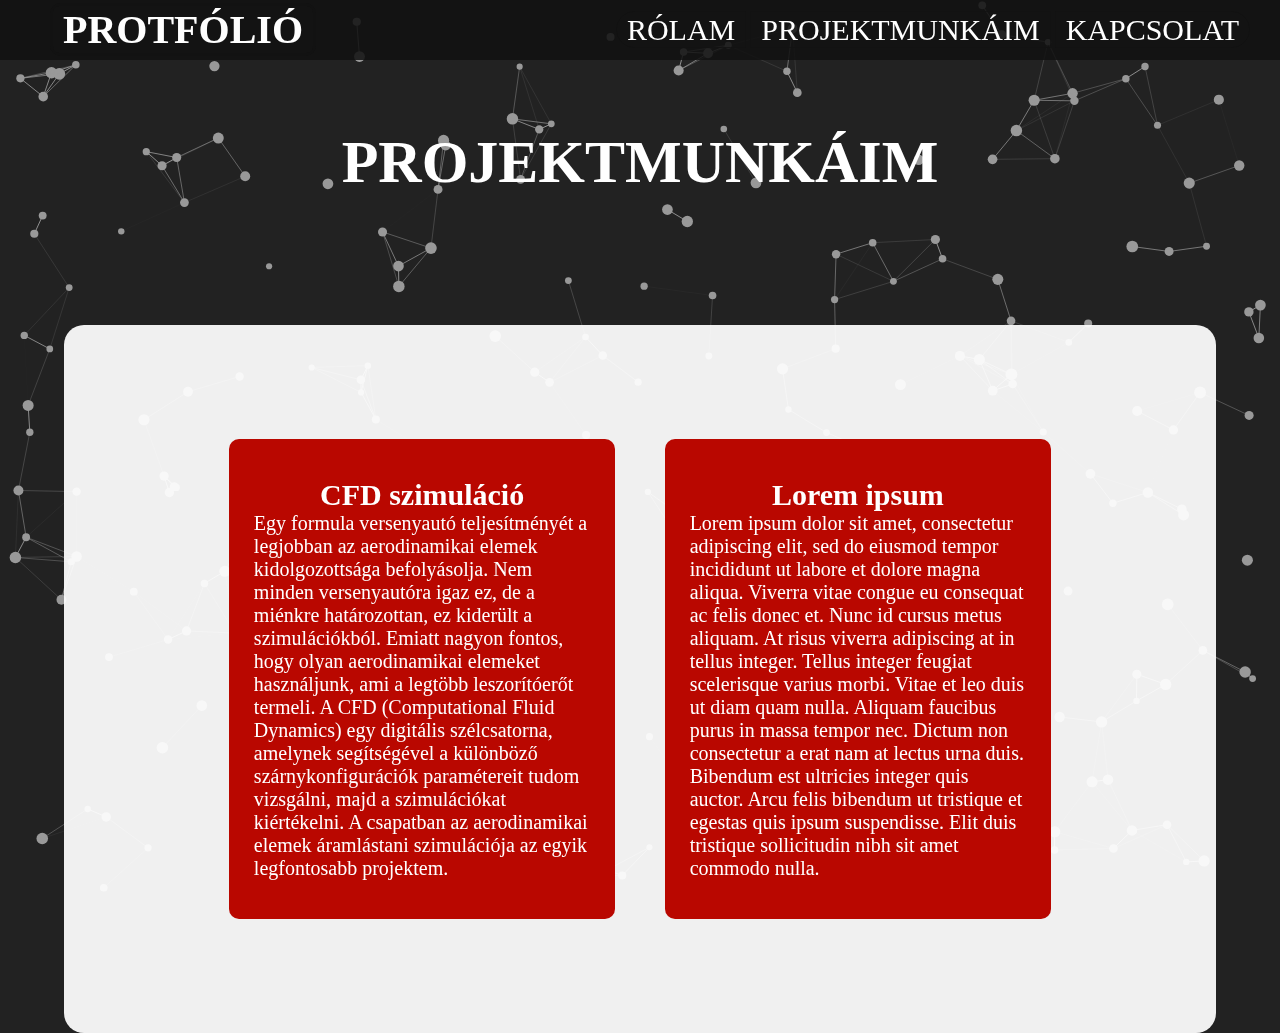
==== projekt.html @ dc342f03 "commit2" ====
﻿<!DOCTYPE html>
<html lang="hu">
<head>
    <meta charset="UTF-8">
    <title>Molnár József</title>
    <link rel="stylesheet" href="style.css">
    <link rel="icon" href="molnar.jpg">
</head>
<body>
    <nav class="nav">
        <a href="index.html"><label>PROTFÓLIÓ</label></a>
        <ul>
            <li>
                <a href="rolam.html" class="rolam">Rólam</a>
            </li>
            <li>
                <a href="projekt.html" class="projektjeim">Projektmunkáim</a>
            </li>
            <li>
                <a href="kapcsolat.html" class="kapcsolat">Kapcsolat</a>
            </li>
        </ul>
    </nav>


    <center>
        <h1 class="cim">
            Projektmunkáim
        </h1>
    </center>
    <div class="content">
        <center>
            <table class="projekt">
                <tr>
                    <td style="background-color: #B90700;">
                        <h2>
                            <center>CFD szimuláció
                        </h2>
                        <p>
                            Egy formula versenyautó teljesítményét a legjobban az aerodinamikai elemek kidolgozottsága befolyásolja. Nem minden versenyautóra igaz ez, de a miénkre határozottan, ez kiderült a szimulációkból. Emiatt nagyon fontos, hogy olyan aerodinamikai elemeket használjunk, ami a legtöbb leszorítóerőt termeli. A CFD (Computational Fluid Dynamics) egy digitális szélcsatorna, amelynek segítségével a különböző szárnykonfigurációk paramétereit tudom vizsgálni, majd a szimulációkat kiértékelni. A csapatban az aerodinamikai elemek áramlástani szimulációja az egyik legfontosabb projektem. 
                           
                        </p>
                    </td>
                    <td style="background-color: #B90700">
                        <h2>
                            <center>Lorem ipsum
                        </h2>
                        <p>
                            Lorem ipsum dolor sit amet, consectetur adipiscing elit, sed do eiusmod tempor incididunt ut labore et dolore magna aliqua. Viverra vitae congue eu consequat ac felis donec et. Nunc id cursus metus aliquam. At risus viverra adipiscing at in tellus integer. Tellus integer feugiat scelerisque varius morbi. Vitae et leo duis ut diam quam nulla. Aliquam faucibus purus in massa tempor nec. Dictum non consectetur a erat nam at lectus urna duis. Bibendum est ultricies integer quis auctor. Arcu felis bibendum ut tristique et egestas quis ipsum suspendisse. Elit duis tristique sollicitudin nibh sit amet commodo nulla.
                        </p>
                    </td>
                </tr>
            </table>
        </center>
    </div>


    <canvas id="canvas1" ></canvas>
    <script src="script.js"></script>
</body>
</html>
---- style.css ----
* {
    margin: 0;
    padding: 0;
    text-decoration: none;
    list-style: none;
    box-sizing: border-box;
}

body {
    font-family: calibri;
    background: #222222;
}

nav.nav {
    z-index: 0;
    position: absolute;
    background-color: #111111dd;
    height: 60px;
    width: 100%;
    margin: 0px 0px 0px 0px;
    padding: 0px 0px 0px 0px;
}

nav.nav label {
    color: #ffffff;
    font-size: 40px;
    line-height: 60px;
    margin: 0 50px 0 50px;
    font-weight: bold;
    border-color: #111111cc;
    border-style: solid;
    padding: 1px 10px 1px 10px;
    border-radius: 10px 10px 10px 10px;
    transition: 1s;
}

nav.nav label:hover {
    border-radius: 20px 20px 20px 20px;
    border-color: #ffffff;
    transition: 1s;
}

nav.nav ul {
    float: right;
    margin: 0px 30px 0px 0px;
}

nav.nav ul li {
    display: inline-block;
    line-height: 60px;
    margin: 0 0 0 0;
}

nav.nav ul li a {
    color: #ffffff;
    text-transform: uppercase;
    margin: 0px 0px 0px 0px;
    text-decoration: none;
    font-size: 30px;
    line-height: 60px;
    border: 1px;
    border-color: #111111cc;
    border-style: solid;
    padding: 1px 10px 1px 10px;
    transition: 1s;
}

nav.nav ul li a.rolam {
    border-radius: 20px 0 0 20px;
}

nav.nav ul li a:hover {
    border-color: #ffffff;
    transition: 1.5s;
}

nav.nav ul li a.kapcsolat {
    border-radius: 0 20px 20px 0;
}

div.content {
    position: absolute;
    width: 90%;
    margin: 10% 5% 5% 5%;
    padding: 5% 5% 5% 5%;
    background-color: #ffffffee;
    font-size: 20px;
    border: 1px #ffffff;
    border-radius: 20px;
    overflow: auto;
}

h1.cim {
    font-size: 60px;
    padding: 10% 0 0 0;
    color: #ffffff;
    text-transform: uppercase;
}

table.en {
    width: 90%;
    padding: 1% 1% 1% 5%;
    margin: 1% 1% 1% 1%;
    border-spacing: 10px;
}
table.en tr td {
    color: #ffffff;
    padding: 1%;
}

table.projekt {
    width: 90%;
    padding: 0%;
    margin: 0%;
    border-spacing: 50px;
}

table.projekt tr td {
    padding: 3%;
    border-radius: 10px;
    overflow: auto;
    width: 35%;
    color: #ffffff;
}

table.projekt2 {
    width: 50%;
    padding: 0%;
    margin: 0%;
    border-spacing: 30px;
}

table.projekt2 tr td {
    padding: 5%;
    border-radius: 10px;
    overflow: auto;
    width: 50%;
    color: #ffffff;
}

#canvas1 {
    z-index: -1;
    position: absolute;
    top: 0;
    left: 0;
    right: 0;
    bottom: 0;
    width: 100%;
    height: 100%;
    background: #222222;
}
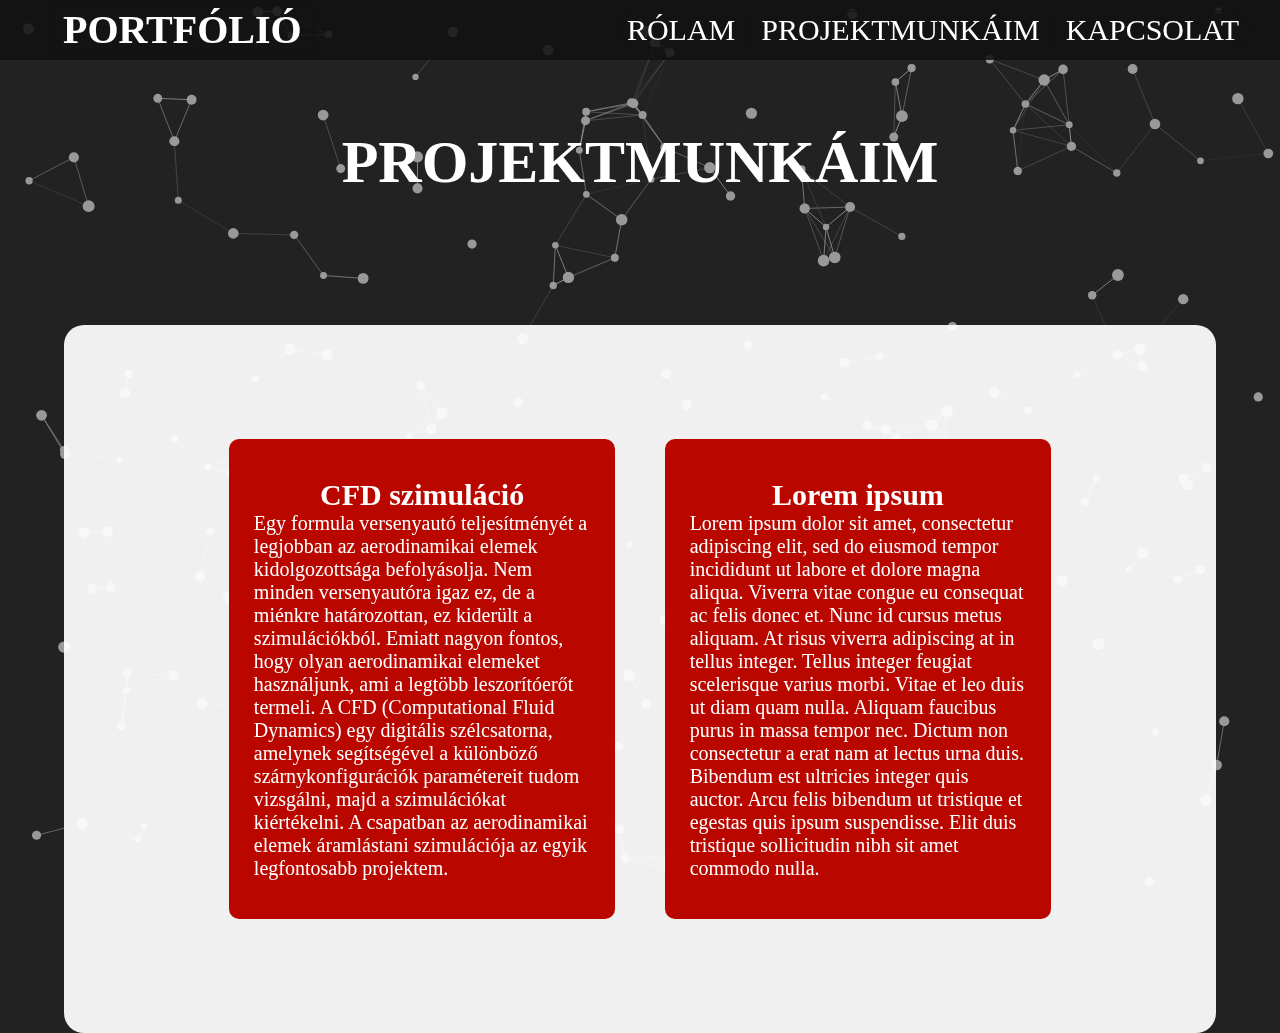
==== commit 4cdbd558: "second commit" ====
--- a/projekt.html
+++ b/projekt.html
@@ -8,7 +8,7 @@
 </head>
 <body>
     <nav class="nav">
-        <a href="index.html"><label>PROTFÓLIÓ</label></a>
+        <a href="index.html"><label>PORTFÓLIÓ</label></a>
         <ul>
             <li>
                 <a href="rolam.html" class="rolam">Rólam</a>
